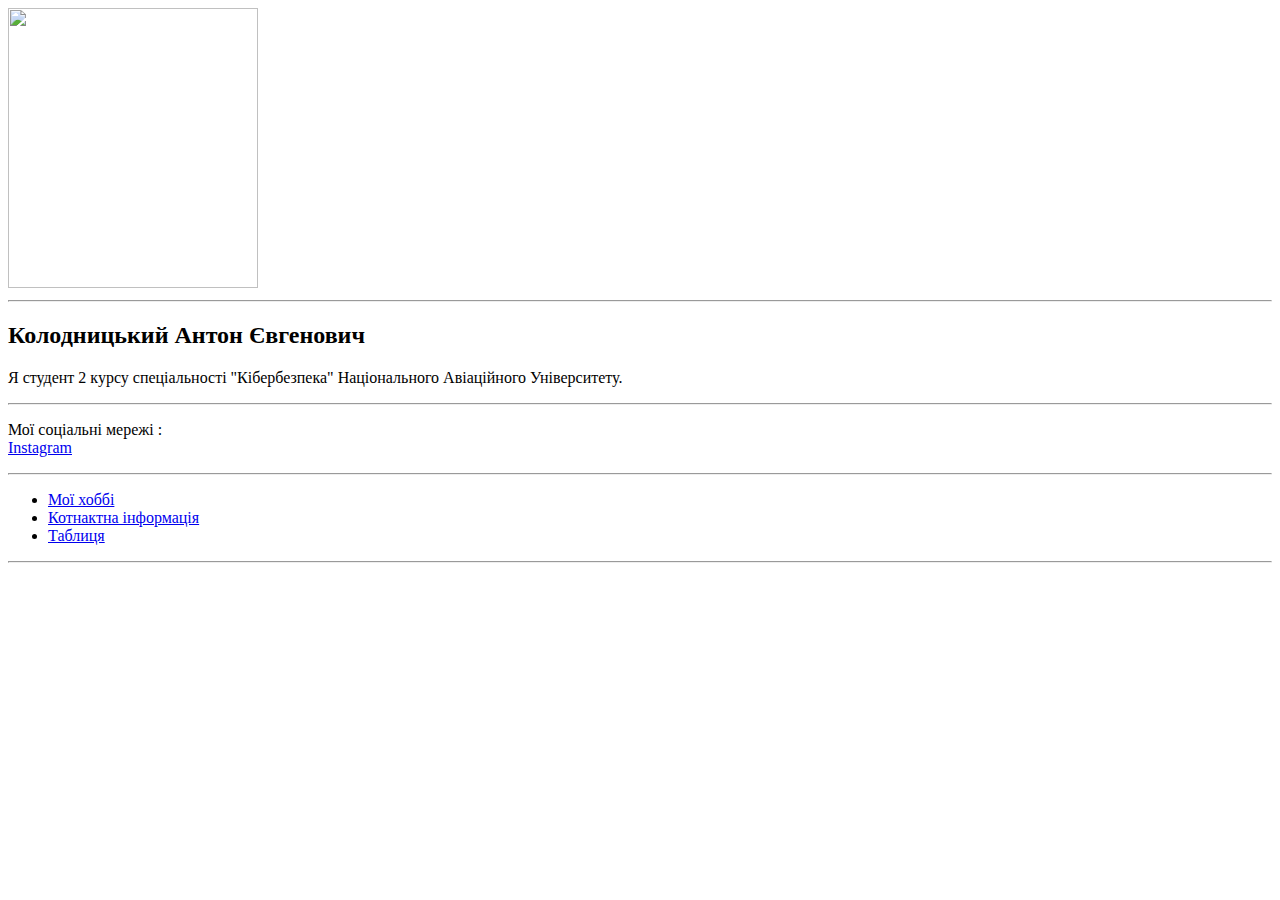
==== index.html @ 4bb195bf "Add files via upload" ====
<!Doctype html>
<html>
	<head>
     <meta charset="utf-8">
    <title>Personal site</title>
    <link rel="stylesheet" type="text/css" href="CSS\style2.css">
 </head>
<body>
	<div>
		<img src="C:\Users\Hard_Cake\Desktop\Screenshot_3.png"width="250" height="280">
		<hr>
		<h2> Колодницький Антон Євгенович </h2>
		<p> Я студент 2 курсу спеціальності "Кібербезпека" Національного Авіаційного Університету.
		</p>

		<hr>
		
		<p>
			Мої соціальні мережі : <br>
			<a href="https://www.instagram.com/hardest_cake/?hl=ru", target="_blank">Instagram</a>
		</p>

		<hr>

		<ul>
	 	<li><a href="hobbies.html", target="_blank">Мої хоббі</a></li>
	 	<li><a href="Contacts.html", target="_blank">Котнактна інформація</a></li>
	 	<li><a href="Tables.html", target="_blank">Таблиця</a></li>
	 </ul>
	 <hr>
	</div>
</body>
</html>
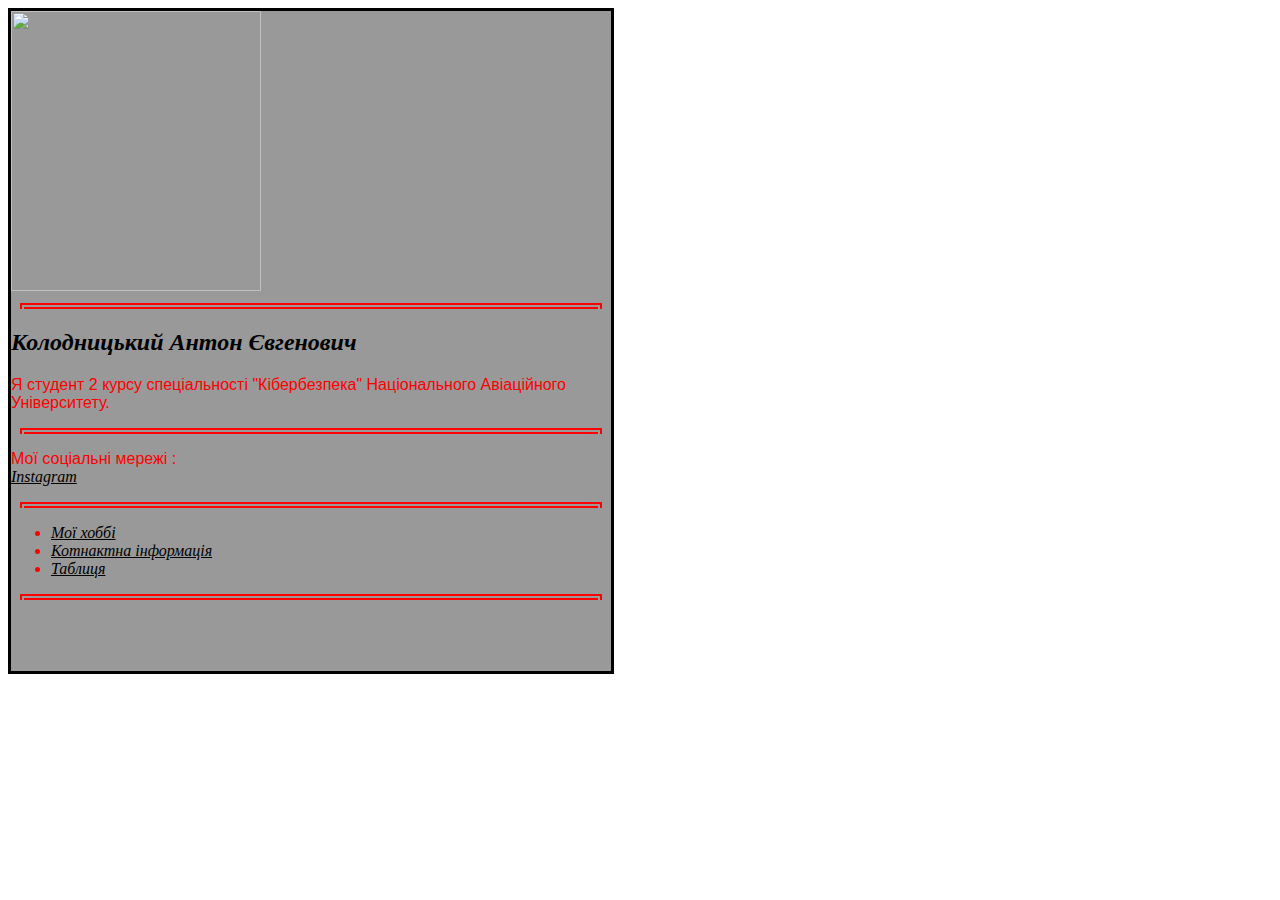
==== commit 0fdb20e7: "Update index.html" ====
--- a/index.html
+++ b/index.html
@@ -1,33 +1,61 @@
 <!Doctype html>
 <html>
 	<head>
-     <meta charset="utf-8">
-    <title>Personal site</title>
-    <link rel="stylesheet" type="text/css" href="CSS\style2.css">
- </head>
+		<meta charset="utf-8">
+		<title>Персональний ВЕБ-сайт</title> 
+	</head>
+	<style type="text/css">
+		hr{
+			border-style: double;
+			border-bottom-style: none;
+			border-color: red;
+			width: 95%;
+			border-width: 6px;
+		}
+		div{
+			background-color: #999999;
+			width: 600px;
+			height: 660px;
+			color: red;
+			border: 3px solid black;
+			font-family: Geneva, Arial, Helvetica, sans-serif;
+			font-size: 100%;
+		}
+		h2{
+			font-style: italic;
+			font-family: Georgia, 'Times New Roman', Times, serif;
+			color: black;
+		}
+		a{
+			font-style: italic;
+			font-family: Georgia, 'Times New Roman', Times, serif;
+			color: black;
+		}
+	</style>
+
 <body>
 	<div>
 		<img src="C:\Users\Hard_Cake\Desktop\Screenshot_3.png"width="250" height="280">
-		<hr>
+		<hr id="hr_dotted">
 		<h2> Колодницький Антон Євгенович </h2>
 		<p> Я студент 2 курсу спеціальності "Кібербезпека" Національного Авіаційного Університету.
 		</p>
 
-		<hr>
+		<hr id="hr_dotted">
 		
 		<p>
 			Мої соціальні мережі : <br>
 			<a href="https://www.instagram.com/hardest_cake/?hl=ru", target="_blank">Instagram</a>
 		</p>
 
-		<hr>
+		<hr id="hr_dotted">
 
 		<ul>
 	 	<li><a href="hobbies.html", target="_blank">Мої хоббі</a></li>
 	 	<li><a href="Contacts.html", target="_blank">Котнактна інформація</a></li>
-	 	<li><a href="Tables.html", target="_blank">Таблиця</a></li>
+		<li><a href="Tables.html", target="_blank">Таблиця</a></li>
 	 </ul>
-	 <hr>
+	 <hr id="hr_dotted">
 	</div>
 </body>
-</html>+</html>
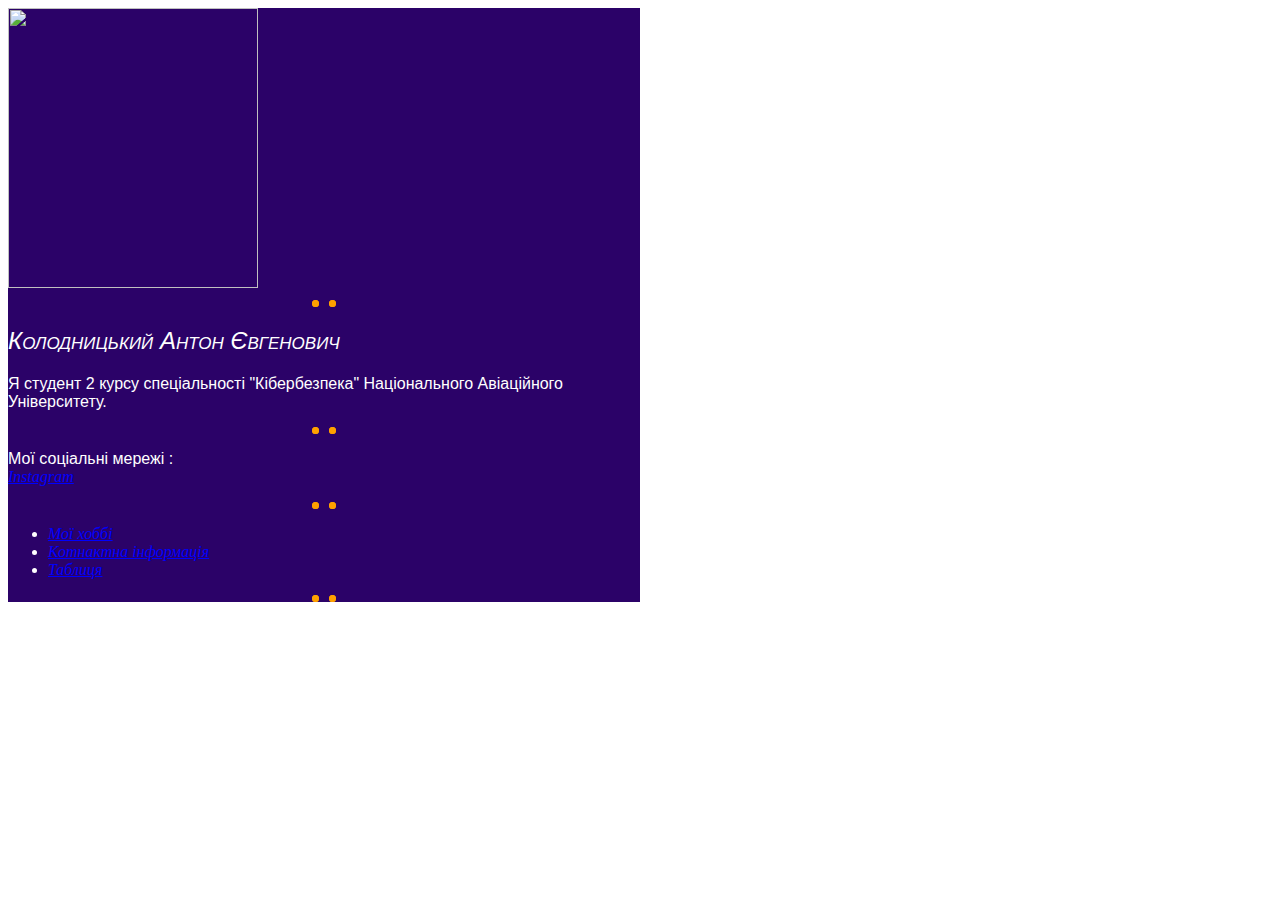
==== commit c8128ae9: "Update index.html" ====
--- a/index.html
+++ b/index.html
@@ -1,61 +1,33 @@
 <!Doctype html>
 <html>
 	<head>
-		<meta charset="utf-8">
-		<title>Персональний ВЕБ-сайт</title> 
-	</head>
-	<style type="text/css">
-		hr{
-			border-style: double;
-			border-bottom-style: none;
-			border-color: red;
-			width: 95%;
-			border-width: 6px;
-		}
-		div{
-			background-color: #999999;
-			width: 600px;
-			height: 660px;
-			color: red;
-			border: 3px solid black;
-			font-family: Geneva, Arial, Helvetica, sans-serif;
-			font-size: 100%;
-		}
-		h2{
-			font-style: italic;
-			font-family: Georgia, 'Times New Roman', Times, serif;
-			color: black;
-		}
-		a{
-			font-style: italic;
-			font-family: Georgia, 'Times New Roman', Times, serif;
-			color: black;
-		}
-	</style>
-
+     <meta charset="utf-8">
+    <title>Personal site</title>
+    <link rel="stylesheet" type="text/css" href="style2.css">
+ </head>
 <body>
 	<div>
-		<img src="C:\Users\Hard_Cake\Desktop\Screenshot_3.png"width="250" height="280">
-		<hr id="hr_dotted">
+		<img src="https://cdn.britannica.com/63/59363-050-F082087B/Garden-Kinkaku-Temple-shelter-structure-use-landscape.jpg"width="250" height="280">
+		<hr>
 		<h2> Колодницький Антон Євгенович </h2>
 		<p> Я студент 2 курсу спеціальності "Кібербезпека" Національного Авіаційного Університету.
 		</p>
 
-		<hr id="hr_dotted">
+		<hr>
 		
 		<p>
 			Мої соціальні мережі : <br>
 			<a href="https://www.instagram.com/hardest_cake/?hl=ru", target="_blank">Instagram</a>
 		</p>
 
-		<hr id="hr_dotted">
+		<hr>
 
 		<ul>
 	 	<li><a href="hobbies.html", target="_blank">Мої хоббі</a></li>
 	 	<li><a href="Contacts.html", target="_blank">Котнактна інформація</a></li>
-		<li><a href="Tables.html", target="_blank">Таблиця</a></li>
+	 	<li><a href="Tables.html", target="_blank">Таблиця</a></li>
 	 </ul>
-	 <hr id="hr_dotted">
+	 <hr>
 	</div>
 </body>
 </html>
--- a/style2.css
+++ b/style2.css
@@ -0,0 +1,62 @@
+hr {
+	border-style: dotted;
+	border-bottom-style: none;
+	border-color: #FFA100;
+	width: 1.5%;
+	border-width: 7px;
+}
+
+div {
+	background-color: #2B0268;
+	width: 50%;
+	height: 50%;
+	color: white;
+	font-family: sans-serif;
+}
+
+h2 {
+	font-style: italic;
+	color: white;
+	font-family: sans-serif;
+	font-weight: 200;
+	font-variant: small-caps;
+}
+
+h3 {
+	font-style: italic;
+	color: blue;
+	font-family: sans-serif;
+	font-weight: 200;
+	font-variant: small-caps;
+}
+
+a {
+	font-style: italic;
+	color: blue;
+	font-family: cursive;
+}
+
+.h2 {
+	color: blue;
+}
+
+.theadstyle {
+	color: blue;
+	font-size: 20px;
+}
+
+#table_we {
+	color: white;
+	font-style: italic;
+	font-family: sans-serif;
+}
+
+#skills {
+	color: white;
+	font-style: italic;
+	font-family: sans-serif;
+}
+
+a:hover {background-color:#FFA100; font-size: 20px;}
+
+
